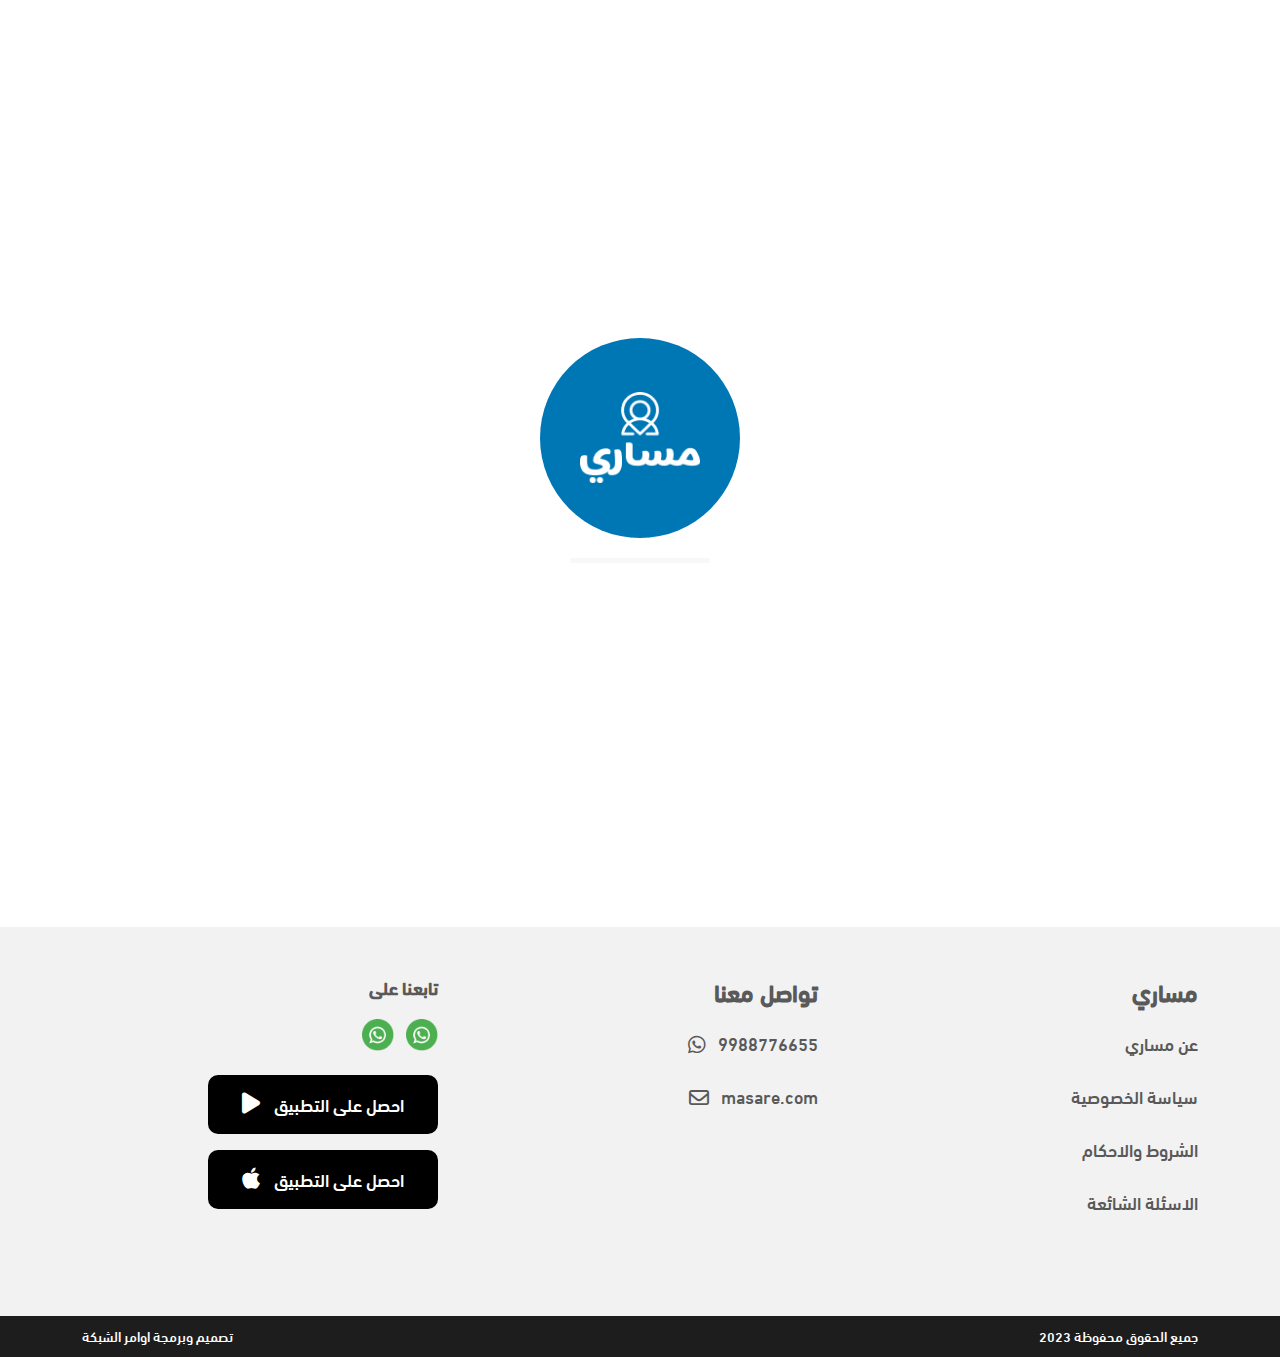
==== index.html @ 18e59dde "first commit" ====
<!DOCTYPE html>
<html lang="en">
  <head>
    <meta charset="UTF-8" />
    <meta http-equiv="X-UA-Compatible" content="IE=edge" />
    <meta name="viewport" content="width=device-width, initial-scale=1.0" />
    <link rel="icon" type="image/x-icon" href="imgs/Frame.png" />
    <link
      rel="stylesheet"
      href="https://cdnjs.cloudflare.com/ajax/libs/font-awesome/6.2.0/css/all.min.css"
    />
    <link rel="stylesheet" href="css/bootstrap.min.css.map" />
    <link rel="stylesheet" href="css/bootstrap.min.css" />
    <!-- Owl Carousel -->
    <link rel="stylesheet" href="css/owl.carousel.min.css" />
    <link rel="stylesheet" href="css/owl.theme.default.min.css" />
    <link rel="stylesheet" href="css/style.css" />
    <!-- <link rel="stylesheet" href="css/ltr-style.css" /> -->
    <title>msary</title>
  </head>
  <body>
    <div class="nav-layer"></div>
    <!--start loader-->
    <div class="loader">
      <div class="logo-co-p">
        <img src="imgs/Framew.png" alt="" />
      </div>
      <div id="progressbar"></div>
    </div>
    <!--End loader-->
    <!--start header-->
    <header class="header bg-header">
      <div class="container">
        <a href="index.html" class="logo"
          ><img src="imgs/Frame.png" alt=""
        /></a>
        <ul class="links">
          <li><a href="index.html">الرئيسية</a></li>
          <li><a href="who-us.html">عن مساري</a></li>
          <li><a href="Faqs.html">الاسئلة الشائعة</a></li>
        </ul>

        <div class="media-spe">
          <a href="#" class="lang-switch"> En </a>

          <span class="coll-icon">
            <span></span>
            <span></span>
            <span></span>
          </span>
        </div>
      </div>
    </header>
    <!--End header-->
    <!--start content-->
    <div class="content">
      <div class="landing-page section-pad">
        <div class="container">
          <div class="row">
            <div class="col-md-6 col-12 mb-3">
              <h2 class="mb-4 color-main font-bold">الوظيفة صارت حولك</h2>
              <p class="main-p mb-4">
                هذا النص هو مثال لنص يمكن أن يستبدل في نفس المساحة، لقد تم توليد
                هذا النص من مولد النص العربى، حيث يمكنك أن تولد مثل هذا النص
              </p>
              <div class="flex-sm-gap mb-4">
                <a href="search-for.html" class="main-btn up mb-4"
                  >باحث عن عمل</a
                >
                <a href="owner.html" class="main-btn3 up3 mb-4">صاحب عمل</a>
              </div>
              <div class="flex-sm-gap">
                <div>
                  <a href="#" class="download-now">
                    <img src="imgs/Google_Play_Store_badge_EN 1.png" alt="" />
                  </a>
                  <div class="flex-group-me mt-3">
                    <!--put url instead of 'HelloWorld'-->
                    <img
                      id="barcode"
                      src="https://api.qrserver.com/v1/create-qr-code/?data=HelloWorld&amp;size=100x100"
                      alt=""
                      title="HELLO"
                      width="75"
                      height="75"
                    />
                  </div>
                </div>
                <div>
                  <a href="#" class="download-now">
                    <img src="imgs/Group.png" alt="img" />
                  </a>
                  <div class="flex-group-me mt-3">
                    <!--put url instead of 'HelloWorld'-->
                    <img
                      id="barcode"
                      src="https://api.qrserver.com/v1/create-qr-code/?data=HelloWorld&amp;size=100x100"
                      alt=""
                      title="HELLO"
                      width="75"
                      height="75"
                    />
                  </div>
                </div>
              </div>
            </div>
            <div class="col-md-6 col-12 mb-3">
              <div class="left-img-land">
                <img src="imgs/Component 3 – 6.png" alt="img" />
              </div>
            </div>
          </div>
        </div>
      </div>
      <div class="companies-section section-pad">
        <h3 class="text-center color-main font-bold mb-5 pb-3">شركاء النجاح</h3>
        <div class="partners-carousel owl-carousel">
          <img src="imgs/ADES logo.png" alt="" class="partners-item" />
          <img src="imgs/ADES logo.png" alt="" class="partners-item" />
          <img src="imgs/ADES logo.png" alt="" class="partners-item" />
          <img src="imgs/ADES logo.png" alt="" class="partners-item" />
          <img src="imgs/ADES logo.png" alt="" class="partners-item" />
          <img src="imgs/ADES logo.png" alt="" class="partners-item" />
          <img src="imgs/ADES logo.png" alt="" class="partners-item" />
          <img src="imgs/ADES logo.png" alt="" class="partners-item" />
        </div>
      </div>
    </div>
    <!--end content-->

    <!--start footer-->
    <div class="footer">
      <div class="main-footer">
        <div class="container">
          <div class="row">
            <div class="col-lg-4 col-md-6 col-12 mb-4">
              <div class="footer-colomn-me">
                <h4 class="font-bold mb-4">مساري</h4>
                <ul>
                  <li>
                    <a href="who-us.html">
                      <div class="my-l">عن مساري</div>
                    </a>
                  </li>
                  <li>
                    <a href="privacy.html">
                      <div class="my-l">سياسة الخصوصية</div>
                    </a>
                  </li>

                  <li>
                    <a href="conditions.html">
                      <div class="my-l">الشروط والاحكام</div>
                    </a>
                  </li>
                  <li>
                    <a href="Faqs.html">
                      <div class="my-l">الاسئلة الشائعة</div>
                    </a>
                  </li>
                </ul>
              </div>
            </div>
            <div class="col-lg-4 col-md-6 col-12 mb-4">
              <div class="footer-colomn-me">
                <h4 class="font-bold mb-4">تواصل معنا</h4>
                <ul>
                  <li>
                    <a href="tel:9988776655">
                      <div class="flex-sm-gap">
                        <div class="my-l">9988776655</div>
                        <i class="fa-brands fa-whatsapp so-ico"></i>
                      </div>
                    </a>
                  </li>
                  <li>
                    <a href="mailto:masare.com">
                      <div class="flex-sm-gap">
                        <div class="my-l">masare.com</div>
                        <i class="fa-regular fa-envelope so-ico"></i>
                      </div>
                    </a>
                  </li>
                </ul>
              </div>
            </div>
            <div class="col-lg-4 col-md-6 col-12 mb-4">
              <div class="footer-colomn-me">
                <h6>تابعنا على</h6>
                <ul class="mb-4">
                  <div class="flex-socials">
                    <a href="#"><img src="imgs/whats.png" alt="" /></a>
                    <a href="#"><img src="imgs/whats.png" alt="" /></a>
                  </div>
                </ul>
                <a href="#" class="flex-app-go mb-3">
                  <div>احصل على التطبيق</div>
                  <div><i class="fa-solid fa-play"></i></div>
                </a>
                <a href="#" class="flex-app-go mb-3">
                  <div>احصل على التطبيق</div>
                  <div><i class="fa-brands fa-apple"></i></div>
                </a>
              </div>
            </div>
          </div>
        </div>
      </div>
      <div class="down-footer">
        <div class="container">
          <div class="down-footer-r font14">جميع الحقوق محفوظة 2023</div>
          <div class="down-footer-l font14">تصميم وبرمجة اوامر الشبكة</div>
        </div>
      </div>
    </div>
    <!--end footer-->

    <script src="js/jquery-3.5.1.min.js"></script>
    <script src="js/bootstrap.min.js"></script>
    <!-- Owl Carousel -->
    <script src="js/owl.carousel.min.js"></script>
    <script src="js/main.js"></script>

    <!-- Carousel -->
    <script>
      $(document).ready(function () {
        $(".partners-carousel").owlCarousel({
          items: 2,
          loop: true,
          rtl: true,
          margin: 20,
          dots: false,
          autoplay: true,
          slideTransition: "linear",
          autoplayTimeout: 2800,
          autoplaySpeed: 2800,
          autoplayHoverPause: true,
          responsive: {
            800: {
              items: 6,
            },
            600: {
              items: 4,
            },
            400: {
              items: 3,
            },
          },
        });
      });
    </script>
  </body>
</html>
---- css/style.css ----
html {
  scroll-behavior: smooth;
}
@font-face {
  font-family: ghgjhg;
  src: url("../fonts/DINNextLTArabic-Medium-4.ttf");
}
:root {
  --secondColor: rgb(191 211 231);
  --main-bg: #f5f5f5;
  --danger: rgb(241 79 79);
  --orange: rgb(255 183 43);
  --sec-main: rgb(128 209 206);
  --main: #0077b5;
  --main2: #129c9a;
  --gray: #6d6969;
  --color-white: #fff;
}
body {
  direction: rtl;
  text-align: right;
  font-family: "ghgjhg", sans-serif;
  overflow-x: hidden;
  font-size: 18px;
}
::-webkit-scrollbar {
  width: 5px;
  height: 5px;
  border-radius: 5px;
}

/* Track */
::-webkit-scrollbar-track {
  background: #ddd;
  border-radius: 5px;
}
::-webkit-scrollbar-thumb {
  background: var(--main);
  border-radius: 5px;
}
/* general classes */
/* .container {
  max-width: 84% !important;
  margin: 0 auto !important;
} */
@media (max-width: 1024px) {
  .container {
    max-width: 100% !important;
    margin: 0 auto !important;
  }
}
.color-main {
  color: var(--main) !important;
}
.bg-main {
  background-color: var(--main-bg) !important;
}
.bg-blue {
  background-color: var(--main) !important;
}
.color-white {
  color: var(--color-white) !important;
}
.color-orange {
  color: var(--orange) !important;
}
ul {
  list-style: none;
  padding: 0;
  margin: 0;
}
.m-top-20 {
  margin: 20px 0;
}
a,
a:hover {
  text-decoration: none;
}
a {
  color: black;
  transition: all 0.3s ease-in-out;
}
a:hover {
  color: var(--main);
}
.up:hover {
  -webkit-box-shadow: inset 0 -4.25em 0 0 var(--color-white);
  box-shadow: inset 0 -4.25em 0 0 var(--color-white);
  color: var(--main) !important;
}
.up3:hover {
  -webkit-box-shadow: inset 0 -4.25em 0 0 var(--main);
  box-shadow: inset 0 -4.25em 0 0 var(--main);
  color: var(--color-white) !important;
}
.up2:hover {
  -webkit-box-shadow: inset 0 -4.25em 0 0 var(--color-white);
  box-shadow: inset 0 -4.25em 0 0 var(--color-white);
  color: var(--main2) !important;
}
.font14 {
  font-size: 14px;
}
.font13 {
  font-size: 13px;
}
.font15 {
  font-size: 15px;
}
.gray-col {
  color: var(--gray);
}
.content {
  min-height: 500px;
}
/* start header */
.header {
  position: sticky;
  width: 100%;
  top: 0;
  right: 0;
  z-index: 999;
  background: transparent;
  padding: 20px 100px;
  transition: all 0.4s ease-in-out;
  background-color: var(--color-white);
}
.header .container {
  display: flex;
  align-items: center;
  justify-content: space-between;
}
.logo img {
  width: 65px;
}
.links {
  display: flex;
  align-items: center;
  gap: 46px;
  transition: all 0.8s cubic-bezier(0.68, -0.3, 0.265, 1.3);
  color: var(--color-white);
}
.main-btn {
  display: block;
  text-align: center;
  width: 140px;
  padding: 10px 0;
  background-color: var(--main);
  color: var(--color-white);
  border: 1px solid transparent;
  border-radius: 25px;
  transition: all 0.3s ease-in-out;
}
.main-btn2 {
  display: block;
  text-align: center;
  width: 140px;
  padding: 10px 0;
  background-color: var(--main2);
  color: var(--color-white);
  border: 1px solid transparent;
  border-radius: 25px;
  transition: all 0.3s ease-in-out;
}
.main-btn.lg {
  width: 220px;
}
.main-btn2.lg {
  width: 220px;
}
.main-btn.xl {
  width: 280px;
}
.main-btn2.xl {
  width: 280px;
}
.main-btn3.lg {
  width: 220px;
}
.main-btn3.xl {
  width: 280px;
}
.main-btn3 {
  display: block;
  text-align: center;
  width: 140px;
  padding: 10px 0;
  background-color: transparent;
  color: var(--main);
  border: 1px solid var(--main);
  border-radius: 25px;
  transition: all 0.3s ease-in-out;
}
.media-spe {
  display: flex;
  align-items: center;
  gap: 18px;
}
.loader {
  display: -webkit-box;
  display: -ms-flexbox;
  display: flex;
  -webkit-box-align: center;
  -ms-flex-align: center;
  align-items: center;
  -webkit-box-pack: center;
  -ms-flex-pack: center;
  justify-content: center;
  position: fixed;
  top: 0;
  width: 100%;
  height: 100%;
  background-color: var(--color-white);
  z-index: 99999999;
  flex-direction: column;
  gap: 20px;
}
.loader img {
  width: 17%;
}
@keyframes progress-bar {
  0% {
    left: -100%;
  }
  100% {
    left: 55%;
  }
}
#progressbar {
  background-color: #f8f8f8;
  height: 5px;
  border-radius: 30px;
  /* position: relative;
    top: 50%;
    left: 50%;
    transform: translate(-50%); */
  overflow: hidden;
  width: 140px;
}
#progressbar::before {
  width: 5vw;
  position: relative;
  left: -100%;
  background-color: var(--main);
  content: " ";
  display: block;
  height: 5px;
  border-radius: 30px;
  animation: 1s progress-bar 0.6s infinite alternate ease-in-out;
}
.logo-co-p {
  width: 200px;
  height: 200px;
  border-radius: 50%;
  background-color: var(--main);
  display: flex;
  align-items: center;
  justify-content: center;
  padding: 40px;
}
.logo-co-p img {
  width: 100%;
}
.flex-bet-main {
  display: flex;
  justify-content: space-between;
}

.noti {
  position: relative;
  width: 46px;
  height: 46px;
  border-radius: 50%;
  background-color: #f9fbfd;
  color: var(--main);
  display: flex;
  align-items: center;
  justify-content: center;
  border: none;
  outline: none;
  font-size: 18px;
}
.lang-switch {
  position: relative;
  width: 46px;
  height: 46px;
  border-radius: 50%;
  background: transparent;
  color: var(--main2);
  display: flex;
  align-items: center;
  justify-content: center;
  border: 1px solid var(--main2);
  outline: none;
  font-size: 16px;
  font-weight: bold;
}
.noti img {
  width: 25px;
}
.dot-spe {
  position: absolute;
  top: -6px;
  right: 0;
  width: 18px;
  height: 18px;
  border-radius: 50%;
  background-color: #ff0303;
  font-size: 10px;
  display: flex;
  align-items: center;
  justify-content: center;
  color: var(--color-white) !important;
}
.section-pad {
  padding: 60px 0;
}
.main-p {
  line-height: 34px;
  font-size: 16px;
}
.flex-sm-gap {
  display: flex;
  align-items: center;
  gap: 12px;
}
.flex-group-me {
  display: flex;
  align-items: center;
  justify-content: center;
  gap: 10px;
}
.left-ico {
  margin-left: 5px;
  font-size: 18px;
}
.left-img-land {
  padding: 0px 50px;
}
.left-img-land img {
  width: 100%;
  height: 400px;
  object-fit: contain;
}
.font-bold {
  font-weight: bold;
}
.about-box-img {
  width: 70px;
  height: 70px;
  object-fit: contain;
}
.icon-who {
  color: var(--main2);
  font-size: 55px;
}
.about-box {
  padding: 25px;
  border: 1px solid var(--main2);
  border-radius: 12px;
  height: 100%;
  transition: all 0.3s ease-in-out;
}
.app-right {
  padding: 60px 0;
}
.app-left {
  height: 100%;
}
.about-box:hover {
  /* background-color: var(--main2);
  color: var(--color-white) !important; */
  transform: translateY(-10px);
}
/* new */
.flex-app-go {
  display: flex;
  align-items: center;
  gap: 14px;
  background-color: #000;
  color: var(--color-white);
  display: flex;
  align-items: center;
  justify-content: center;
  width: 230px;
  border-radius: 10px;
  padding: 16px 6px;
}
.flex-app-go i {
  font-size: 24px !important;
}
a.flex-app-go:hover {
  transform: translateX(-6px);
  color: #fff !important;
}
.border-box-main {
  border: 1px solid #ddd;
  padding: 22px 30px;
  border-radius: 14px;
  color: #595959;
  font-size: 21px;
}
.align-center {
  align-items: center !important;
}
.main-p {
  color: #595959 !important;
  font-size: 17px;
}
.center-border {
  border-left: 1px solid var(--main);
}
.padding-pc {
  padding: 22px;
}
.center-border {
  display: grid;
  place-items: center;
}
.bg-header {
  box-shadow: 0px 1px 4px 1px rgb(0 0 0 / 10%);
}
.download-now img {
  width: 170px;
}
.app-section {
  /* padding: 60px 0; */
  background-color: var(--main);
  color: var(--color-white);
}
.show-app-left {
  position: relative;
  z-index: 1;
}
.min-h-spe {
  min-height: 560px;
}
.animated-imgs-del {
  height: 100%;
}
.animated-imgs-del img {
  width: 100%;
  height: 100%;
}
.relative-parent {
  position: relative;
}
.app-section {
  overflow: hidden;
}
.partners-item {
  max-width: 250px;
  max-height: 170px;
  width: -moz-fit-content !important;
  width: fit-content !important;
  margin: 0 auto;
  /* object-fit: cover; */
}
.so-ico {
  font-size: 20px;
  transform: translateY(2px);
}
/*start footer*/
.main-footer {
  padding: 50px 0;
  background-color: #f2f2f2;
  color: #595959;
}
.footer-colomn-me > img {
  width: 160px;
  margin-bottom: 12px;
}
.footer-colomn-me > h6 {
  font-weight: bold;
  font-size: 18px;
  margin-bottom: 20px;
}
.footer-colomn-me li {
  margin-bottom: 26px;
}
.footer-colomn-me li a {
  display: flex;
  align-items: center;
  gap: 10px;
  color: #595959;
  transition: all 0.3s ease-in-out;
  width: fit-content;
}
.footer-colomn-me li a:hover {
  transform: translateX(-10px);
}
.dot-foot {
  width: 6px;
  height: 6px;
  background-color: var(--color-white);
  margin-top: 4px;
}
.dot-foot-icon {
  color: var(--main-solid);
}
.flex-socials {
  display: flex;
  align-items: center;
  gap: 12px;
  flex-wrap: wrap;
}
.flex-socials a:hover {
  transform: translateY(-6px);
}
.flex-socials img {
  width: 32px;
  height: 32px;
}
.sm-img {
  width: 40px;
}
.down-footer {
  background-color: #1d1d1d;
  color: var(--color-white);
  padding: 10px 0;
}
.down-footer .container {
  display: flex;
  align-items: center;
  justify-content: space-between;
  font-size: 15px;
}
.down-footer-m {
  display: flex;
  align-items: center;
  gap: 25px;
}
.down-footer-m img {
  width: 45px;
}
@media (max-width: 1024px) {
  .down-footer .container {
    flex-direction: column;
  }
  .down-footer {
    padding: 8px 0;
  }
}
.foot-lo img {
  width: 120px;
}
/* explore jobs */
.top-links {
  display: flex;
  align-items: center;
  gap: 5px;
  font-size: 14px;
}
/*select 2*/
.no-search .select2-search {
  display: none;
}
.select2-selection .select2-selection--single {
  height: 48px;
}
.select2-container {
  width: 100% !important;
}
.select2-selection__arrow {
  display: none;
}
.select2-container--default .select2-selection--single {
  height: 48px;
  border: 1px solid #ddd;
  border-radius: 28px;
}
.select-personal .select2-container--default .select2-selection--single {
  background-color: #f5f5f5;
  border: none;
  padding-right: 34px;
}
.select-personal.no-pad .select2-container--default .select2-selection--single {
  background-color: #f5f5f5;
  border: none;
  padding-right: 6px;
}
.select2-container--default
  .select2-selection--single
  .select2-selection__rendered {
  line-height: 44px;
  color: var(--gray);
  font-size: 14px;
  padding-right: 12px;
}
.main-input-cont {
  position: relative;
}
.main-float {
  position: absolute;
  top: 38px;
  left: 15px;
  pointer-events: none;
}
.select2-container .select2-selection--multiple {
  min-height: 48px;
  border: 1px solid #ddd;
  border-radius: 25px;
  background-color: #f5f5f5;
}
.select2-container--default .select2-search--inline .select2-search__field {
  font-size: 14px;
  position: absolute;
  top: 9px;
  right: 16px;
  font-family: "myfont", sans-serif;
  color: var(--gray) !important;
  text-align: right;
}
.select2-container--default.select2-container--focus
  .select2-selection--multiple {
  border: 1px solid #ddd;
  min-height: 48px;
}
.select2-container--default
  .select2-selection--multiple
  .select2-selection__choice {
  padding: 8px 30px;
  background-color: #ecf5f6;
  color: #000;
  border: none;
  border-radius: 10px;
  border: 1px solid var(--main2);
}
.select2-container--default
  .select2-selection--multiple
  .select2-selection__choice__remove {
  width: 20px;
  height: 20px;
  background-color: red;
  color: var(--color-white);
  border-radius: 50% !important;
  margin-right: 5px;
  transition: all 0.3s ease-in-out !important;
  position: absolute;
  z-index: 2;
  top: 2px;
  left: 2px;
  display: flex;
  align-items: center;
  justify-content: center;
}
.select2-container--default
  .select2-selection--multiple
  .select2-selection__choice__remove:hover {
  background-color: var(--color-white);
  color: red;
}
.select2-container--default
  .select2-results__option--highlighted.select2-results__option--selectable {
  background-color: var(--main);
}
/* Firefox */
input[type="number"] {
  -moz-appearance: textfield;
  appearance: textfield;
}
input::-webkit-outer-spin-button,
input::-webkit-inner-spin-button {
  -webkit-appearance: none;
  margin: 0;
}
.pointer-click {
  cursor: pointer;
  pointer-events: auto;
}
.done-img-m {
  width: 130px;
}
.dont-have a {
  color: var(--main) !important;
}
.margin-auto {
  margin-inline: auto;
}
.all-selects {
  padding: 30px 0;
  background-color: #f1f5f8;
}
.rerender {
  background: transparent;
  border: none;
  outline: none;
  text-decoration: underline;
  color: var(--main);
}
.job-box {
  padding: 12px;
  border-radius: 10px;
  border: 1px solid #ddd;
  border-top: 2px solid var(--main2);
  display: block;
}

.flex-dbl-sm-gap {
  display: flex;
  gap: 10px;
  /* align-items: center; */
}
.yellow-name {
  padding: 5px;
  border-radius: 4px;
  background-color: #fab000;
  color: var(--color-white);
}
.build-name {
  color: var(--main2);
}
.font16 {
  font-size: 16px !important;
}
.man-img {
  width: 56px;
  height: 56px;
  border-radius: 5px;
}
.default-div {
  width: 100%;
}
.color-blue {
  color: var(--main);
}
.active-main .color2 {
  color: var(--main2);
}

.color-main2 {
  color: var(--main2);
}

.font10 {
  font-size: 10px;
}

.who-img {
  max-width: 220px;
}
.trans {
  background: transparent;
  border: none;
}
.red-bg {
  background-color: #e34343;
  color: var(--color-white);
}
.red-bg:hover {
  color: #e34343 !important;
}
.font17 {
  font-size: 17px;
}
.font16 {
  font-size: 16px;
}



/*faqs*/
.all-qestion {
  padding: 14px 20px;
  border: 1px solid #ddd;
  display: flex;
  align-items: center;
  justify-content: space-between;
  border-radius: 8px;
}
.parent-faq {
  padding: 10px;
}
.dafeult-faq-icon {
  transition: all 0.3s ease-in-out;
}
.collapse-spe[aria-expanded="true"] .dafeult-faq-icon {
  transform: rotate(180deg);
}

.small-screen {
  display: none;
}

.left-ico-head {
  margin-right: 20px;
}
.main-btn.def {
  width: 190px;
}
.main-btn2.def {
  width: 190px;
}

.links li a.active {
  color: var(--main);
}

@media (max-width: 1024px) {
  .hide-mob {
    display: none;
  }
  .flex-center-spe h1 {
    font-size: 37px;
  }
  .coll-icon {
    position: relative;
    cursor: pointer;
    background-color: var(--main);
    width: 40px;
    height: 40px;
    border-radius: 5px;
    display: flex;
    place-items: center;
    overflow: hidden;
    transition: 0.3s;
  }

  .coll-icon.active {
    box-shadow: 0 1px 5px rgb(0 0 0 / 5%);
  }

  .coll-icon span {
    background-color: var(--color-white);
    width: 25px;
    height: 3px;
    border-radius: 5px;
    transition: 0.3s;
    left: 8px;
    position: absolute;
  }

  .coll-icon span:nth-child(1) {
    transform: translateY(-7px);
    width: 20px;
  }

  .coll-icon span:nth-child(2) {
    transform: translateY(7px);
    width: 12px;
  }

  .coll-icon.active span:nth-child(1) {
    transform: translateY(0px) rotate(45deg);
    width: 20px;
    left: 10px;
    transition-delay: 0.125s;
    height: 2px;
  }

  .coll-icon.active span:nth-child(2) {
    transform: translateY(0px) rotate(495deg);
    width: 20px;
    left: 10px;
    transition-delay: 0.25s;
    height: 2px;
  }

  .coll-icon.active span:nth-child(3) {
    transform: translatex(100px);
  }
  /* sidebar */
  .links {
    position: fixed;
    height: 100%;
    padding-top: 60px;
    top: 0px;
    right: 0px;
    width: 280px;
    flex-direction: column;
    gap: 20px;
    /* height: calc(100vh - 0px); */
    box-shadow: 0px 1px 4px 1px rgb(0 0 0 / 12%);
    background: var(--color-white);
    justify-content: flex-start;
    gap: 40px;
    z-index: 9999999;
    transition: all 0.8s cubic-bezier(0.68, -0.3, 0.265, 1.3);
    transform: translateX(100%);
    color: #000;
    overflow-y: auto;
  }
  .links a {
    color: #000;
  }

  .nav-layer {
    position: fixed;
    top: 0px;
    right: 280px;
    width: calc(100% - 280px);
    height: calc(100% - 0px);
    z-index: 9999;
    background: rgba(0, 0, 0, 0.3);
    transition: all 0.4s ease-in-out;
    transform: translateX(-550%);
    transition: all 0.8s cubic-bezier(0.68, -0.3, 0.265, 1.3);
  }
  .links li a:hover {
    transform: translateX(10px);
  }
  .slideto {
    transform: translatex(0);
  }
  .upper-join-us {
    flex-direction: column;
  }
  .clarify-join {
    width: 100%;
  }
  .header {
    padding: 20px 40px;
  }
}
@media (max-width: 767px) {
  .flex-app-go{
    font-size: 15px;
    width: 185px;
  }
  .landing-page .flex-bet-main{
    flex-wrap: wrap;
  }
  .center-border{
    border: none;
  }
  .header {
    padding: 12px;
  }
  .big-screen {
    display: none;
  }
  .small-screen {
    display: block;
  }
  .main-btn.go-new {
    width: 42px;
    height: 42px;
    border-radius: 50%;
  }
  .main-btn2.go-new {
    width: 42px;
    height: 42px;
    border-radius: 50%;
  }
  .main-btn3.go-new {
    width: 42px;
    height: 42px;
    border-radius: 50%;
  }
  .lang-switch,
  .noti {
    width: 42px;
    height: 42px;
  }
  .media-spe {
    gap: 7px;
  }
  .logo img {
    width: 60px;
  }
  .app-left {
    display: none;
  }
  .download-now img{
    width: 140px;
  }
}
---- css/ltr-style.css ----
body {
  direction: ltr;
  text-align: left;
}
/* start header */
.header {
  left: 0;
  right: unset;
}
.dot-spe {
  left: 0;
  right: unset;
}
.left-ico {
  margin-right: 5px;
  margin-left: 0px;
}
.footer-colomn-me li a:hover {
  transform: translateX(10px);
}
.select2-container--default
  .select2-selection--single
  .select2-selection__rendered {
  padding-left: 12px;
  padding-right: 0px;
}
.select2-container--default .select2-search--inline .select2-search__field {
  left: 16px;
  right: unset;
  text-align: left;
}
.select2-container--default
  .select2-selection--multiple
  .select2-selection__choice__remove {
  margin-left: 5px;
  margin-right: 0;
  right: 2px;
  left: unset;
}
.select-personal .select2-container--default .select2-selection--single {
  padding-left: 34px;
  padding-right: 0px;
}
.select-personal.no-pad .select2-container--default .select2-selection--single {
  padding-left: 6px;
  padding-right: 0px;
}
.main-float {
  right: 15px;
  left: unset;
}
.done-copy {
  right: 10px;
  left: unset;
}
.main-input-cont h6::after {
  right: -14px;
  left: unset;
}
.main-input {
  padding-left: 40px;
  padding-right: 0px;
}
.float-ri {
  left: 14px;
  right: unset;
}
.float-title {
  transform: translateX(-30px);
}
.flex-float {
  transform: translateX(-30px);
}
.position-def {
  left: 0;
  right: unset;
}
.abs-num {
  right: 15px;
  left: unset;
}
.years-main {
  margin-left: 10px;
  margin-right: 0px;
}
.left-ico-head {
  margin-left: 20px;
  margin-right: 0px;
}
.my-drop-now {
  left: 0px;
  right: unset;
}
.my-drop-now2 {
  left: 0px;
  right: unset;
}
@media (max-width: 1024px) {
  /* sidebar */
  .links {
    left: 0px;
    right: unset;
    transform: translateX(-100%);
  }
  .nav-layer {
    left: 280px;
    right: unset;

    transform: translateX(550%);
  }
  .links li a:hover {
    transform: translateX(-10px);
  }
  .slideto {
    transform: translatex(0);
  }
}
@media (max-width: 767px) {
  .flex-float {
    transform: translateX(-10px);
  }
}
.fa-angle-left {
  transform: rotate(180deg);
}
/*new */
a.flex-app-go:hover {
  transform: translateX(6px);
}
.center-border {
  border-right: 1px solid var(--main);
  border-left: none;
}
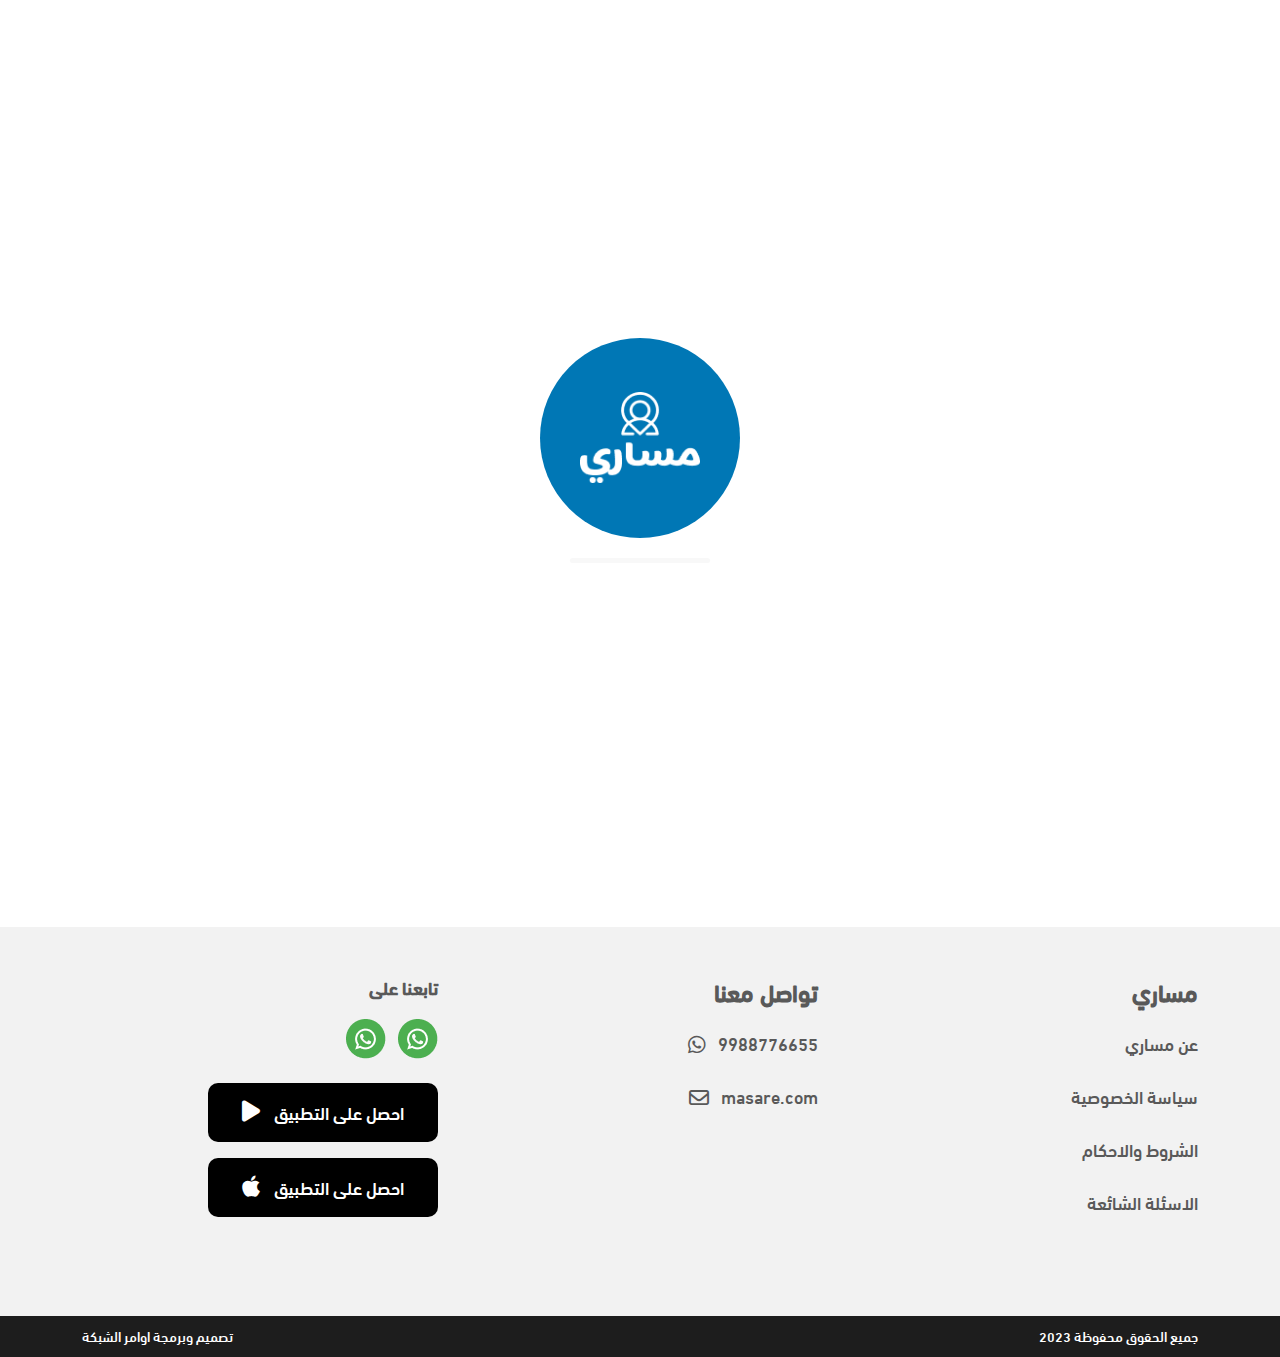
==== commit 63e15d27: "edits" ====
--- a/index.html
+++ b/index.html
@@ -74,33 +74,13 @@
                   <a href="#" class="download-now">
                     <img src="imgs/Google_Play_Store_badge_EN 1.png" alt="" />
                   </a>
-                  <div class="flex-group-me mt-3">
-                    <!--put url instead of 'HelloWorld'-->
-                    <img
-                      id="barcode"
-                      src="https://api.qrserver.com/v1/create-qr-code/?data=HelloWorld&amp;size=100x100"
-                      alt=""
-                      title="HELLO"
-                      width="75"
-                      height="75"
-                    />
-                  </div>
+
                 </div>
                 <div>
                   <a href="#" class="download-now">
                     <img src="imgs/Group.png" alt="img" />
                   </a>
-                  <div class="flex-group-me mt-3">
-                    <!--put url instead of 'HelloWorld'-->
-                    <img
-                      id="barcode"
-                      src="https://api.qrserver.com/v1/create-qr-code/?data=HelloWorld&amp;size=100x100"
-                      alt=""
-                      title="HELLO"
-                      width="75"
-                      height="75"
-                    />
-                  </div>
+              
                 </div>
               </div>
             </div>
--- a/css/style.css
+++ b/css/style.css
@@ -121,7 +121,7 @@
   right: 0;
   z-index: 999;
   background: transparent;
-  padding: 20px 100px;
+  padding: 20px 0px;
   transition: all 0.4s ease-in-out;
   background-color: var(--color-white);
 }
@@ -508,8 +508,8 @@
   transform: translateY(-6px);
 }
 .flex-socials img {
-  width: 32px;
-  height: 32px;
+  width: 40px;
+  height: 40px;
 }
 .sm-img {
   width: 40px;
@@ -909,7 +909,7 @@
     width: 100%;
   }
   .header {
-    padding: 20px 40px;
+    padding: 20px 0px;
   }
 }
 @media (max-width: 767px) {
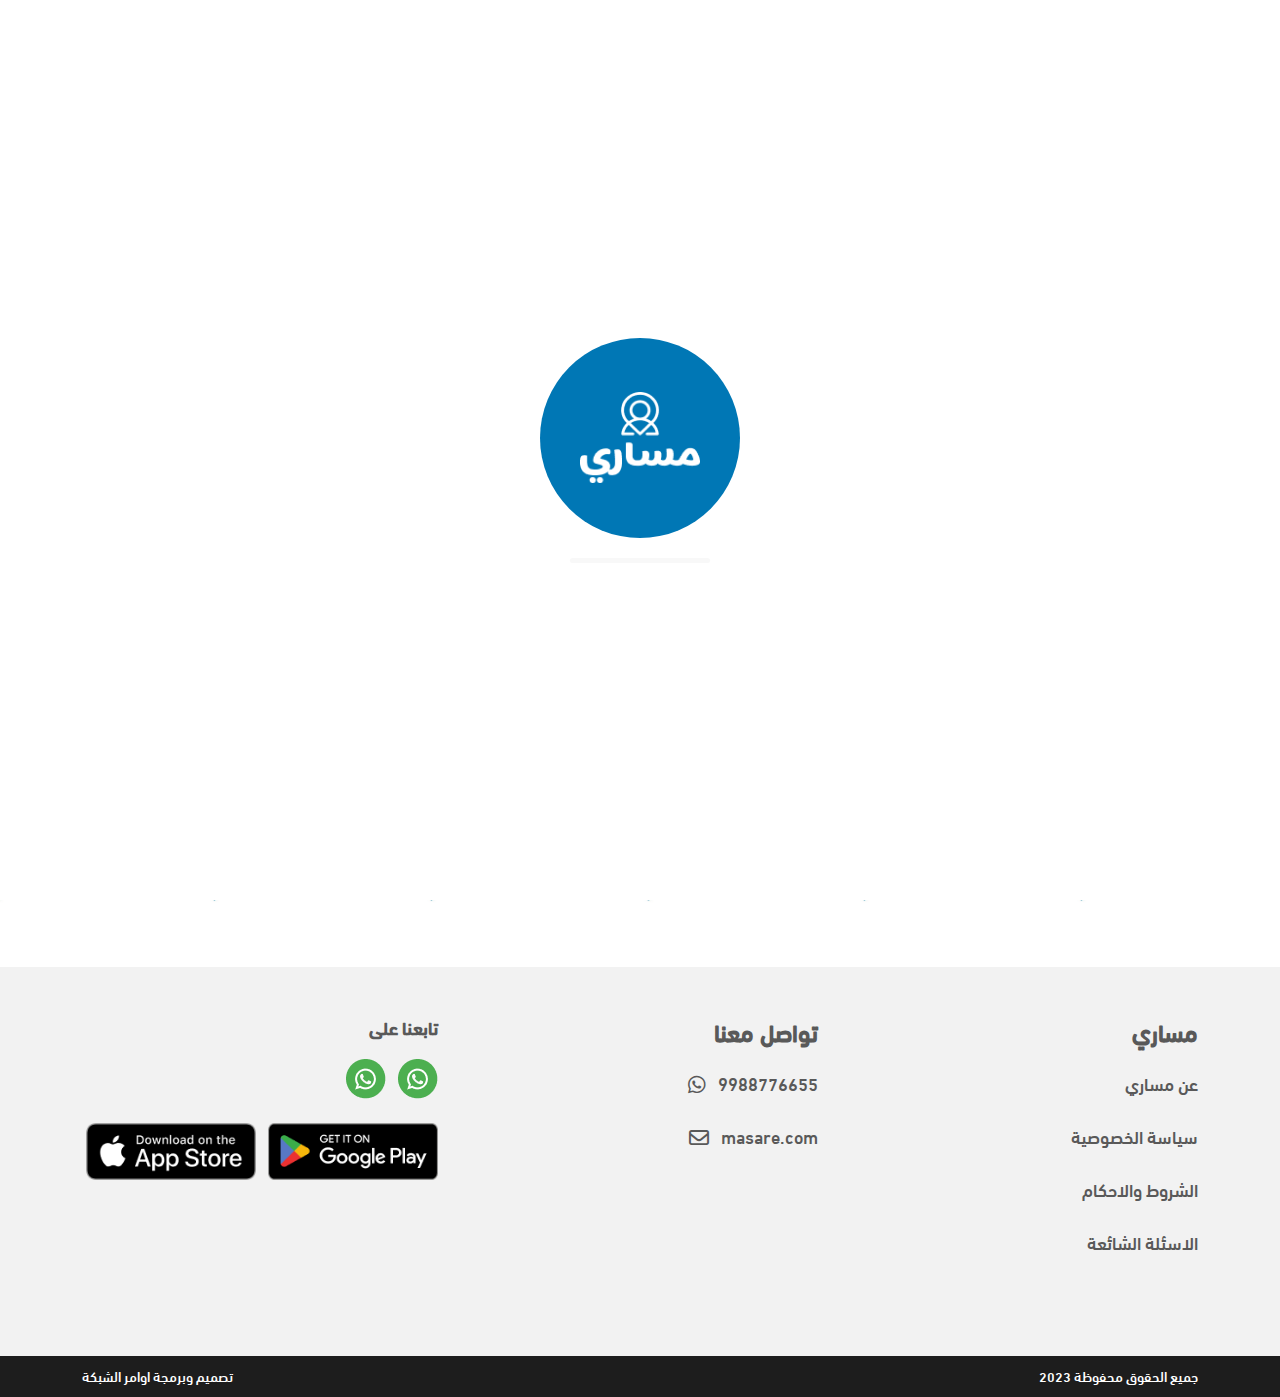
==== commit 0a0e2f13: "lastEdits 16/5" ====
--- a/index.html
+++ b/index.html
@@ -74,13 +74,11 @@
                   <a href="#" class="download-now">
                     <img src="imgs/Google_Play_Store_badge_EN 1.png" alt="" />
                   </a>
-
                 </div>
                 <div>
                   <a href="#" class="download-now">
                     <img src="imgs/Group.png" alt="img" />
                   </a>
-              
                 </div>
               </div>
             </div>
@@ -173,14 +171,15 @@
                     <a href="#"><img src="imgs/whats.png" alt="" /></a>
                   </div>
                 </ul>
-                <a href="#" class="flex-app-go mb-3">
-                  <div>احصل على التطبيق</div>
-                  <div><i class="fa-solid fa-play"></i></div>
-                </a>
-                <a href="#" class="flex-app-go mb-3">
-                  <div>احصل على التطبيق</div>
-                  <div><i class="fa-brands fa-apple"></i></div>
-                </a>
+                <div class="flex-sm-gap">
+
+                  <a href="#" class="download-now">
+                    <img src="imgs/Google_Play_Store_badge_EN 1.png" alt="" />
+                  </a>
+                  <a href="#" class="download-now">
+                    <img src="imgs/Group.png" alt="img" />
+                  </a>
+                </div>
               </div>
             </div>
           </div>
--- a/css/style.css
+++ b/css/style.css
@@ -339,7 +339,7 @@
 }
 .left-img-land img {
   width: 100%;
-  height: 400px;
+  height: 440px;
   object-fit: contain;
 }
 .font-bold {
@@ -756,8 +756,6 @@
 .font16 {
   font-size: 16px;
 }
-
-
 
 /*faqs*/
 .all-qestion {
@@ -913,14 +911,14 @@
   }
 }
 @media (max-width: 767px) {
-  .flex-app-go{
+  .flex-app-go {
     font-size: 15px;
     width: 185px;
   }
-  .landing-page .flex-bet-main{
+  .landing-page .flex-bet-main {
     flex-wrap: wrap;
   }
-  .center-border{
+  .center-border {
     border: none;
   }
   .header {
@@ -961,7 +959,13 @@
   .app-left {
     display: none;
   }
-  .download-now img{
+  .download-now img {
     width: 140px;
   }
 }
+.ico-img {
+  width: 24px;
+}
+.fa-address-card {
+  color: #000;
+}
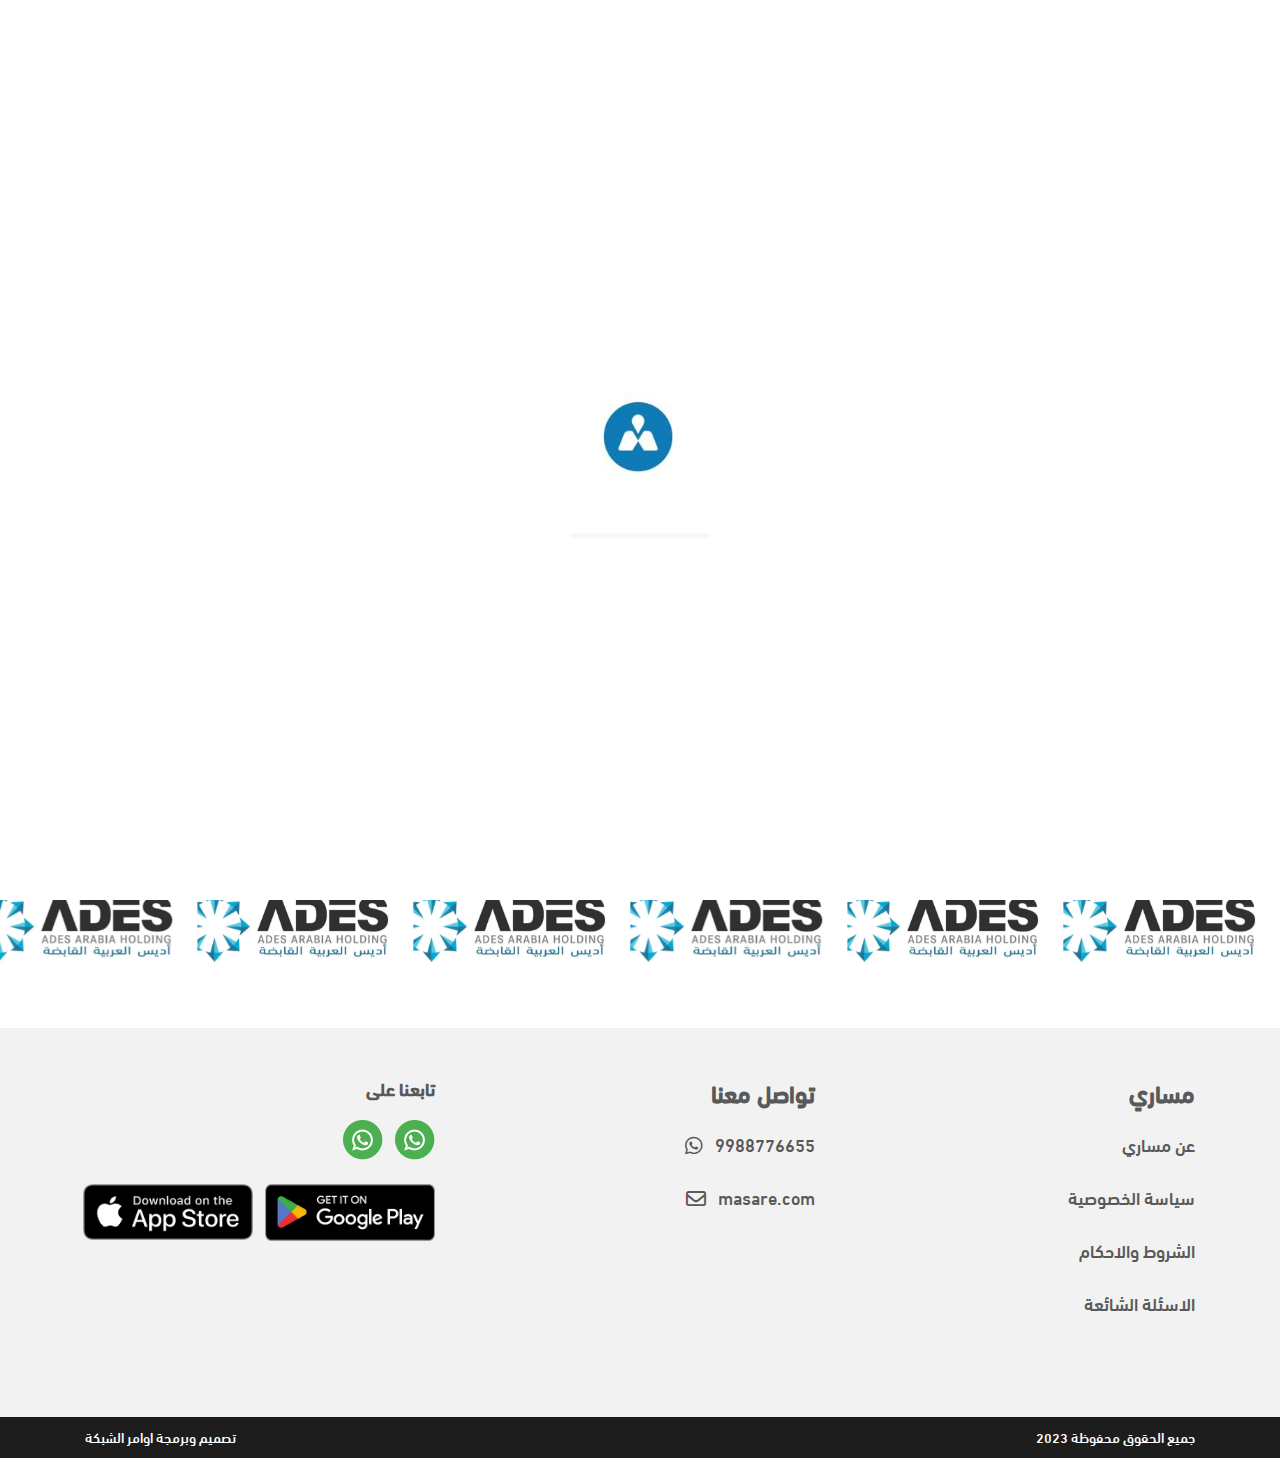
==== commit aa63952c: "16/5 3:12 change logo" ====
--- a/index.html
+++ b/index.html
@@ -23,7 +23,7 @@
     <!--start loader-->
     <div class="loader">
       <div class="logo-co-p">
-        <img src="imgs/Framew.png" alt="" />
+        <img src="imgs/mainlogo.jpg" alt="img" />
       </div>
       <div id="progressbar"></div>
     </div>
@@ -32,7 +32,7 @@
     <header class="header bg-header">
       <div class="container">
         <a href="index.html" class="logo"
-          ><img src="imgs/Frame.png" alt=""
+          ><img src="imgs/mainlogo.jpg" alt=""
         /></a>
         <ul class="links">
           <li><a href="index.html">الرئيسية</a></li>
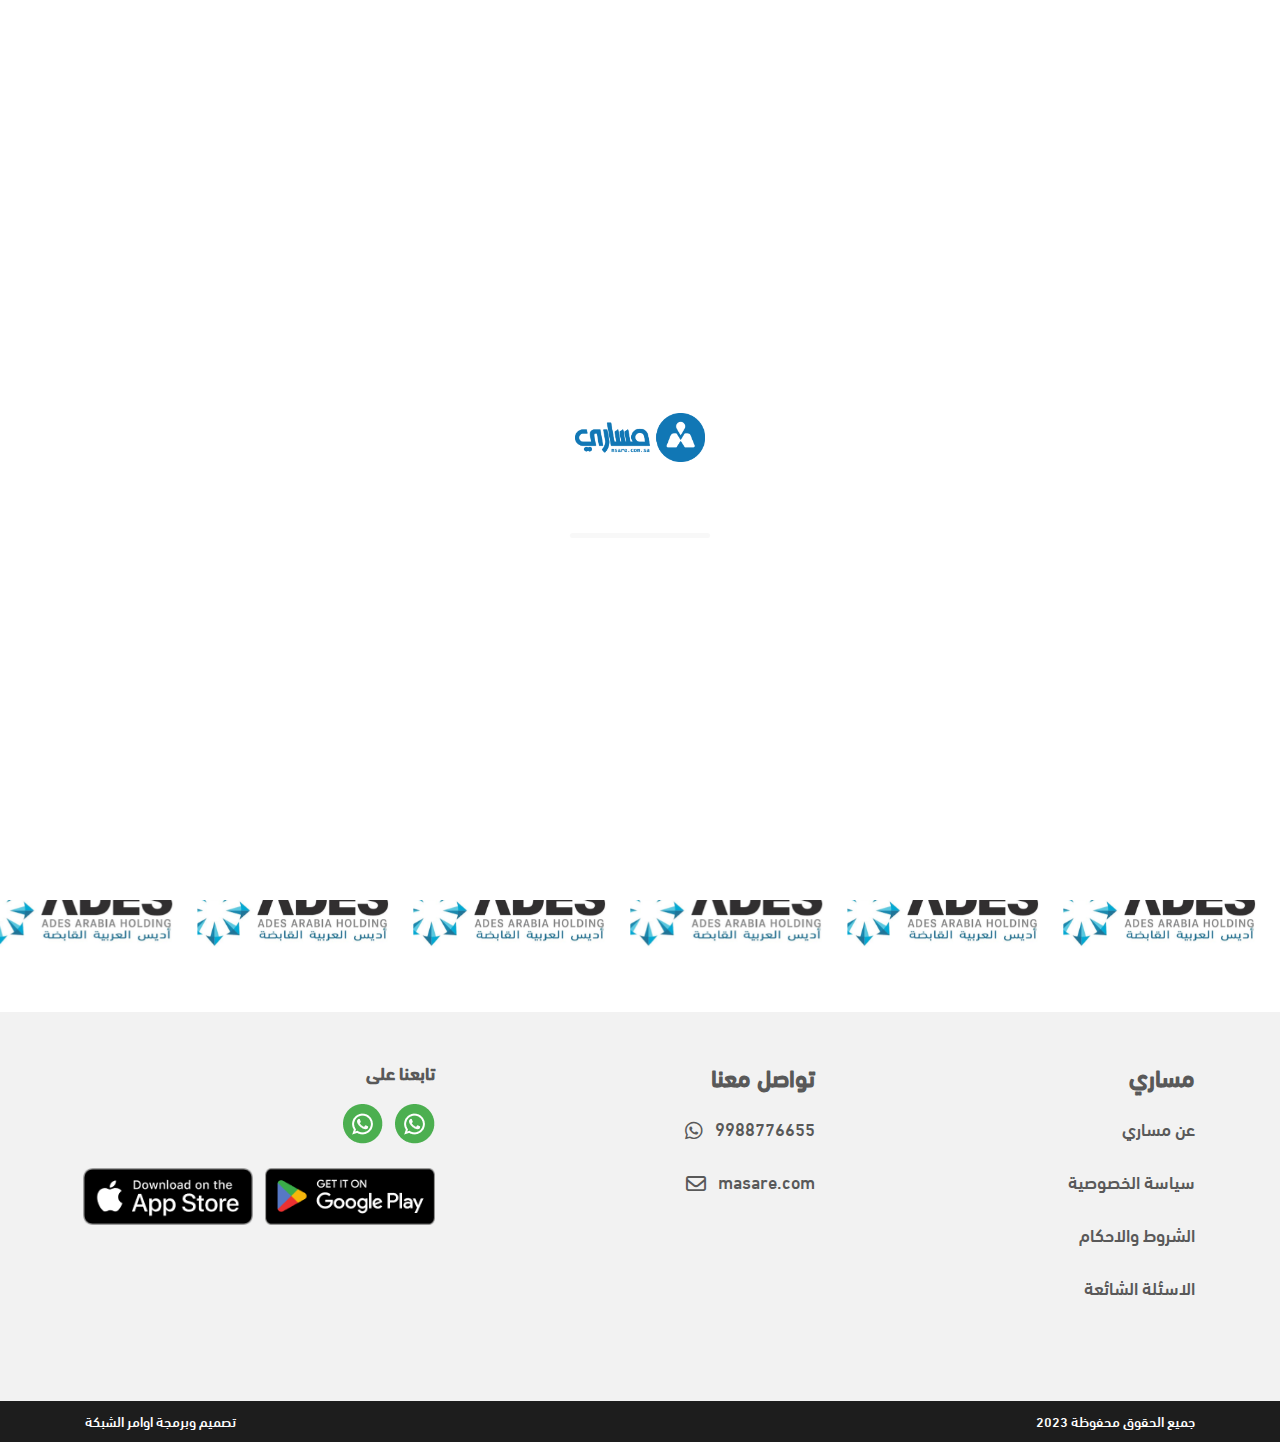
==== commit 81a3e0d5: "20/5 edits" ====
--- a/index.html
+++ b/index.html
@@ -23,7 +23,7 @@
     <!--start loader-->
     <div class="loader">
       <div class="logo-co-p">
-        <img src="imgs/mainlogo.jpg" alt="img" />
+        <img src="imgs/mainlogo.png" alt="img" />
       </div>
       <div id="progressbar"></div>
     </div>
@@ -32,7 +32,7 @@
     <header class="header bg-header">
       <div class="container">
         <a href="index.html" class="logo"
-          ><img src="imgs/mainlogo.jpg" alt=""
+          ><img src="imgs/mainlogo.png" alt=""
         /></a>
         <ul class="links">
           <li><a href="index.html">الرئيسية</a></li>
@@ -172,7 +172,6 @@
                   </div>
                 </ul>
                 <div class="flex-sm-gap">
-
                   <a href="#" class="download-now">
                     <img src="imgs/Google_Play_Store_badge_EN 1.png" alt="" />
                   </a>
--- a/css/style.css
+++ b/css/style.css
@@ -121,7 +121,7 @@
   right: 0;
   z-index: 999;
   background: transparent;
-  padding: 8px 0px;
+  padding: 12px 0px;
   transition: all 0.4s ease-in-out;
   background-color: var(--color-white);
 }
@@ -131,7 +131,7 @@
   justify-content: space-between;
 }
 .logo img {
-  width: 85px;
+  width: 135px;
 }
 .links {
   display: flex;
@@ -737,7 +737,7 @@
 }
 
 .who-img {
-  max-width: 220px;
+  max-width: 180px;
 }
 .trans {
   background: transparent;
@@ -792,6 +792,9 @@
 
 .links li a.active {
   color: var(--main);
+}
+.hide-mob{
+  min-width: 120px;
 }
 
 @media (max-width: 1024px) {
@@ -910,7 +913,14 @@
     padding: 8px 0px;
   }
 }
+.gap-main{
+  gap: 33px;
+}
 @media (max-width: 767px) {
+  .flex-sm-gap.gap-main{
+    flex-wrap: wrap;
+    gap: 10px;
+  }
   .flex-app-go {
     font-size: 15px;
     width: 185px;
